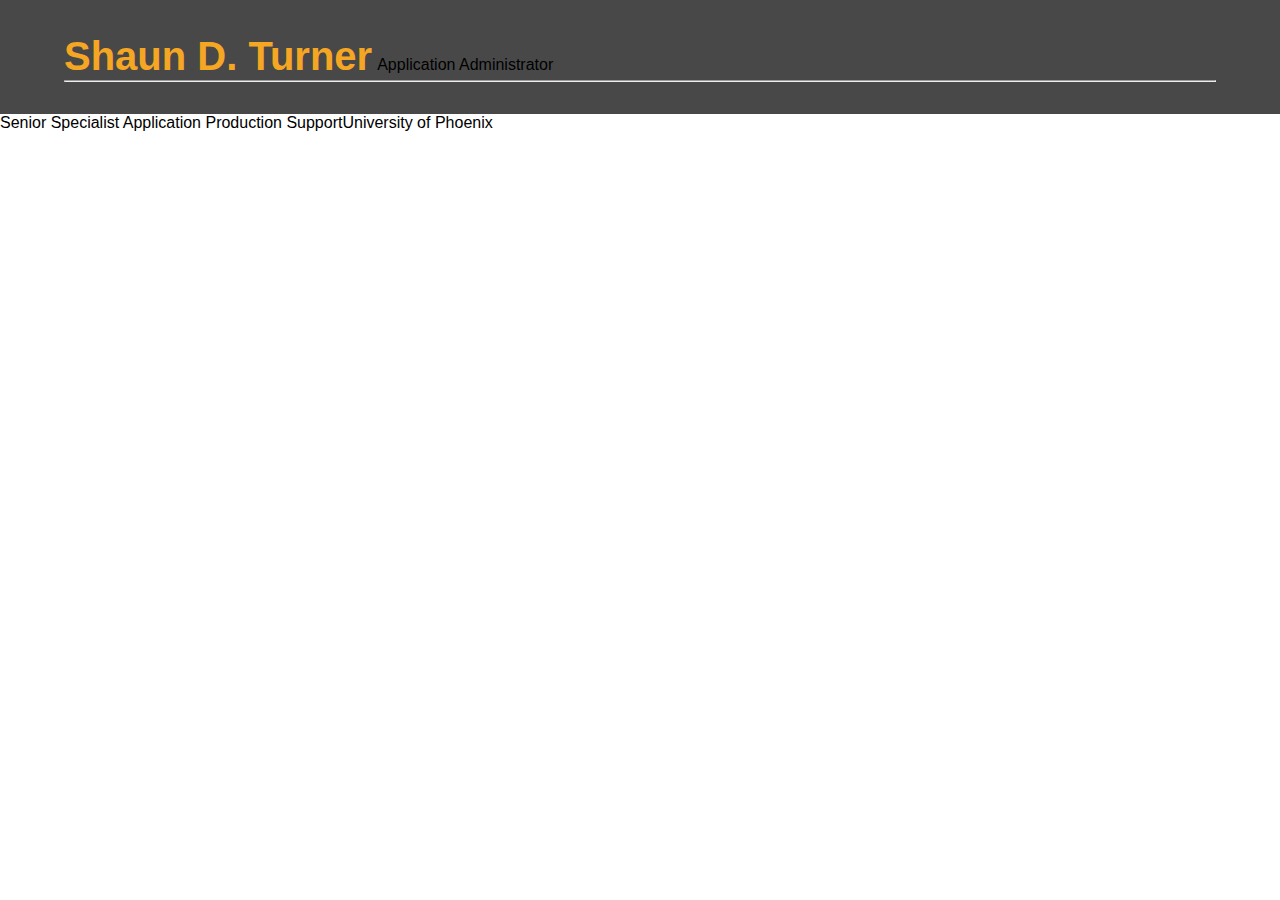
==== project2_STurner/frontend-nanodegree-resume-master/index.html @ 1db3883e "cleaned up dir structure" ====
<!DOCTYPE html>

<!--
This is an HTML document. It contains information about how elements in the website
are arranged. In other words, it describes the layout of a website.

I can't wait to see the resumes you put together!

Cameron Pittman, Udacity Course Developer
-->

<!--
The <head> of a website generally links to important resources the page will
need to load. You'll see a lot of <link>s to CSS files for styles and
<scripts> for JavaScript files to build interactions.
-->
<head>
  <!-- This tells the browser how to read the document. -->
  <meta charset="utf-8">

  <!-- Tells the browser what the title of this page should be. -->
  <title>Resume</title>

  <!-- Load the page styles. -->
  <link href="css/style.css" rel="stylesheet" type="text/css">

  <!--
  jQuery is a common JavaScript library for reading and making changes to the
  Document Object Model (DOM). The DOM is a tree that contains information
  about what is actually visible on a website.

  While HTML is a static document, the browser converts HTML to the
  DOM and the DOM can change. In fact, JavaScript's power comes from
  its ability to manipulate the DOM, which is essentially a JavaScript
  object. When JavaScript makes something interesting happen on a
  website, it's likely the action happened because JavaScript changed
  the DOM. jQuery is fast and easy to use, but it doesn't do anything
  you can't accomplish with vanilla (regular) JavaScript.
  -->
  <script src="js/jQuery.js"></script>

  <!-- More on helper.js in the class -->
  <script src="js/helper.js"></script>

  <!--
  Uncomment the <script> tag below when you're ready to add an interactive
  Google Map to your resume!
  -->
  <!-- <script type="text/javascript" src="http://maps.googleapis.com/maps/api/js?libraries=places"></script> -->

  <meta name="viewport" content="width=device-width">
</head>
<body unresolved>
  <div id="main">
 <!-- You'll be deleting this line in the course -->

    <!--
    Everything from here to the <script> tag below is the skeleton of your
    website. Your code will add information to each of the sections of the
    resume below. You can pretty easily figure out what each section will
    display by looking at the id or at what's written between the <h2> tags.
    -->
    <div id="header" class="center-content clearfix">
      <ul id="topContacts" class='flex-box'></ul>
    </div>
    <div style='clear: both;'></div>
    <div id="workExperience" class='gray'>
      <h2>Work Experience</h2>
    </div>
    <div id="projects">
      <h2>Projects</h2>
    </div>
    <div id="education" class='gray'>
      <h2>Education</h2>
    </div>
    <div id="mapDiv">
      <h2>Where I've Lived and Worked</h2>
    </div>
    <div id="letsConnect" class='dark-gray'>
      <h2 class='orange center-text'>Let's Connect</h2>
        <ul id="footerContacts" class="flex-box">
      </ul>
    </div>
  </div>

  <!--
  The next line tells the browser where to download the JavaScript file you'll be
  writing. In resumeBuilder.js, you'll be writing code that builds the resume
  dynamically when this website, index.html, is opened.
  -->
  <script src="js/resumeBuilder.js"></script>


  <!--
  These scripts are written in JavaScript. You'll be breaking them down as part of
  a quiz. Essentially, the next few lines are checking to see if you have not
  changed each section of the resume. If you have not made any changes to a section
  of the resume, then that part of the resume does not show up. More on this in the
  course.
  -->

  <script type="text/javascript">
    // Notice how all of a sudden there's JavaScript inside this HTML
    // document? You can write JavaScript between <script> tags. At the end of your
    // JavaScript, don't forget the closing script tag with the slash (/).


    // Also, this is a JavaScript style comment. You can comment in JavaScript with:

    //   two slashes for all following characters on a single line, or

    /*
        an opening and closing set of slash asterisks for block comments.
    */


    if(document.getElementsByClassName('flex-item').length === 0) {
      document.getElementById('topContacts').style.display = 'none';
    }
    if(document.getElementsByTagName('h1').length === 0) {
      document.getElementById('header').style.display = 'none';
    }
    if(document.getElementsByClassName('work-entry').length === 0) {
      document.getElementById('workExperience').style.display = 'none';
    }
    if(document.getElementsByClassName('project-entry').length === 0) {
      document.getElementById('projects').style.display = 'none';
    }
    if(document.getElementsByClassName('education-entry').length === 0) {
      document.getElementById('education').style.display = 'none';
    }
    if(document.getElementsByClassName('flex-item').length === 0) {
      document.getElementById('letsConnect').style.display = 'none';
    }
    if(document.getElementById('map') === null) {
      document.getElementById('mapDiv').style.display = 'none';
    }
  </script>
</body>
</html>
---- project2_STurner/frontend-nanodegree-resume-master/css/style.css ----
* {
  padding:0;
  margin:0;
  font-family: 'Roboto', sans-serif;
}

.clearfix {
  overflow: auto;
}

.education-entry, .work-entry, .project-entry {
  padding-left: 5%;
  padding-right: 5%;
}

h1 {
  font-size: 40px;
  color: #F5A623;
  line-height: 48px;
  display: inline;
}

h2 {
  font-weight: bold;
  font-size: 24px;
  color: #999999;
  line-height: 29px;
  padding: 10px;
}

h3 {
  font-style: italic;
  font-size: 20px;
  color: #000000;
  line-height: 22px;
}

h4 {
  font-weight: bold;
  font-size: 14px;
  color: #4A4A4A;
  line-height: 17px;
}

h2, h3, h4, h5 {
  padding:10px;
  padding-left: 5%;
  padding-right: 5%;
}


.date-text {
  font-style: italic;
  font-size: 14px;
  color: #999999;
  line-height: 16px;
  float: left;
}

.location-text {
  font-style: italic;
  font-size: 14px;
  color: #999999;
  line-height: 16px;
  float: right;

}

p {
  font-size: 14px;
  color: #333333;
  line-height: 21px;
}

a {
  color: #1199C3;
  text-decoration: none;
  margin-top: 10px;
  display: block;
}

.welcome-message {
  font-style: italic;
  font-size: 18px;
  color: #F3F3F3;
  line-height: 28px;
}

#skillsH3 {
  color: #F5AE23;
  display: none;
}

.orange {
  background-color: #F5AE23;
}

.orange-text {
  color: #F5AE23;
}

.white-text {
  font-weight: bold;
  color: #FFFFFF;
}

.gray {
  background-color: #F3F3F3;
  padding-bottom: 10px;
  clear:both;
}

.dark-gray {
  background-color: #4A4A4A;
}

/* TODO: Replace with image later */
#header {
  background-color: #484848;
}

.flex-box {
  display: -webkit-flex;
  display: flex;
  flex-direction: row;
  flex-wrap: wrap;
  justify-content: space-around;
  padding: 10px;
}

.center-content {
  padding-top: 2.5%;
  padding-left: 5%;
  padding-right: 5%;
  padding-bottom: 2.5%
}

ul {
  list-style-type: none;
}

.biopic {
  float: left;
  padding: 10px;
  width: 200px;
  display: none;
}

img {
  padding: 10px;
}

/* Bar chart stuff */
.chart div {
  font: 10px sans-serif;
  background-color: #4A4A4A;
  text-align: right;
  padding: 3px;
  margin: 1px;
  height: 12px;
  color: white;
  display: inline-block;
}

span {
  padding: 5px;
}

#letsConnect {
  text-align: center;
}

@media only screen and (max-width: 1024px) {
  #letsConnect {
    margin-top: 5%;
  }
}

@media only screen and (max-width:900px) {
  .biopic {
    width: 175px;
  }
}

@media only screen and (max-width: 750px) {
  #letsConnect {
    margin-top: 10%;
  }
  .biopic {
    width: 150px;
  }
  .welcome-message {
    display: none;
  }
}

#map {
  display: block;
  height: 100%;
  margin-left: 5%;
  margin-right: 5%;
}

#mapDiv {
  height: 400px;
  width: 100%;
  padding-bottom: 5%;
}

@media only screen and (min-width: 750px) {
  #skillsH3,
  .biopic {
    display: block;
  }
}
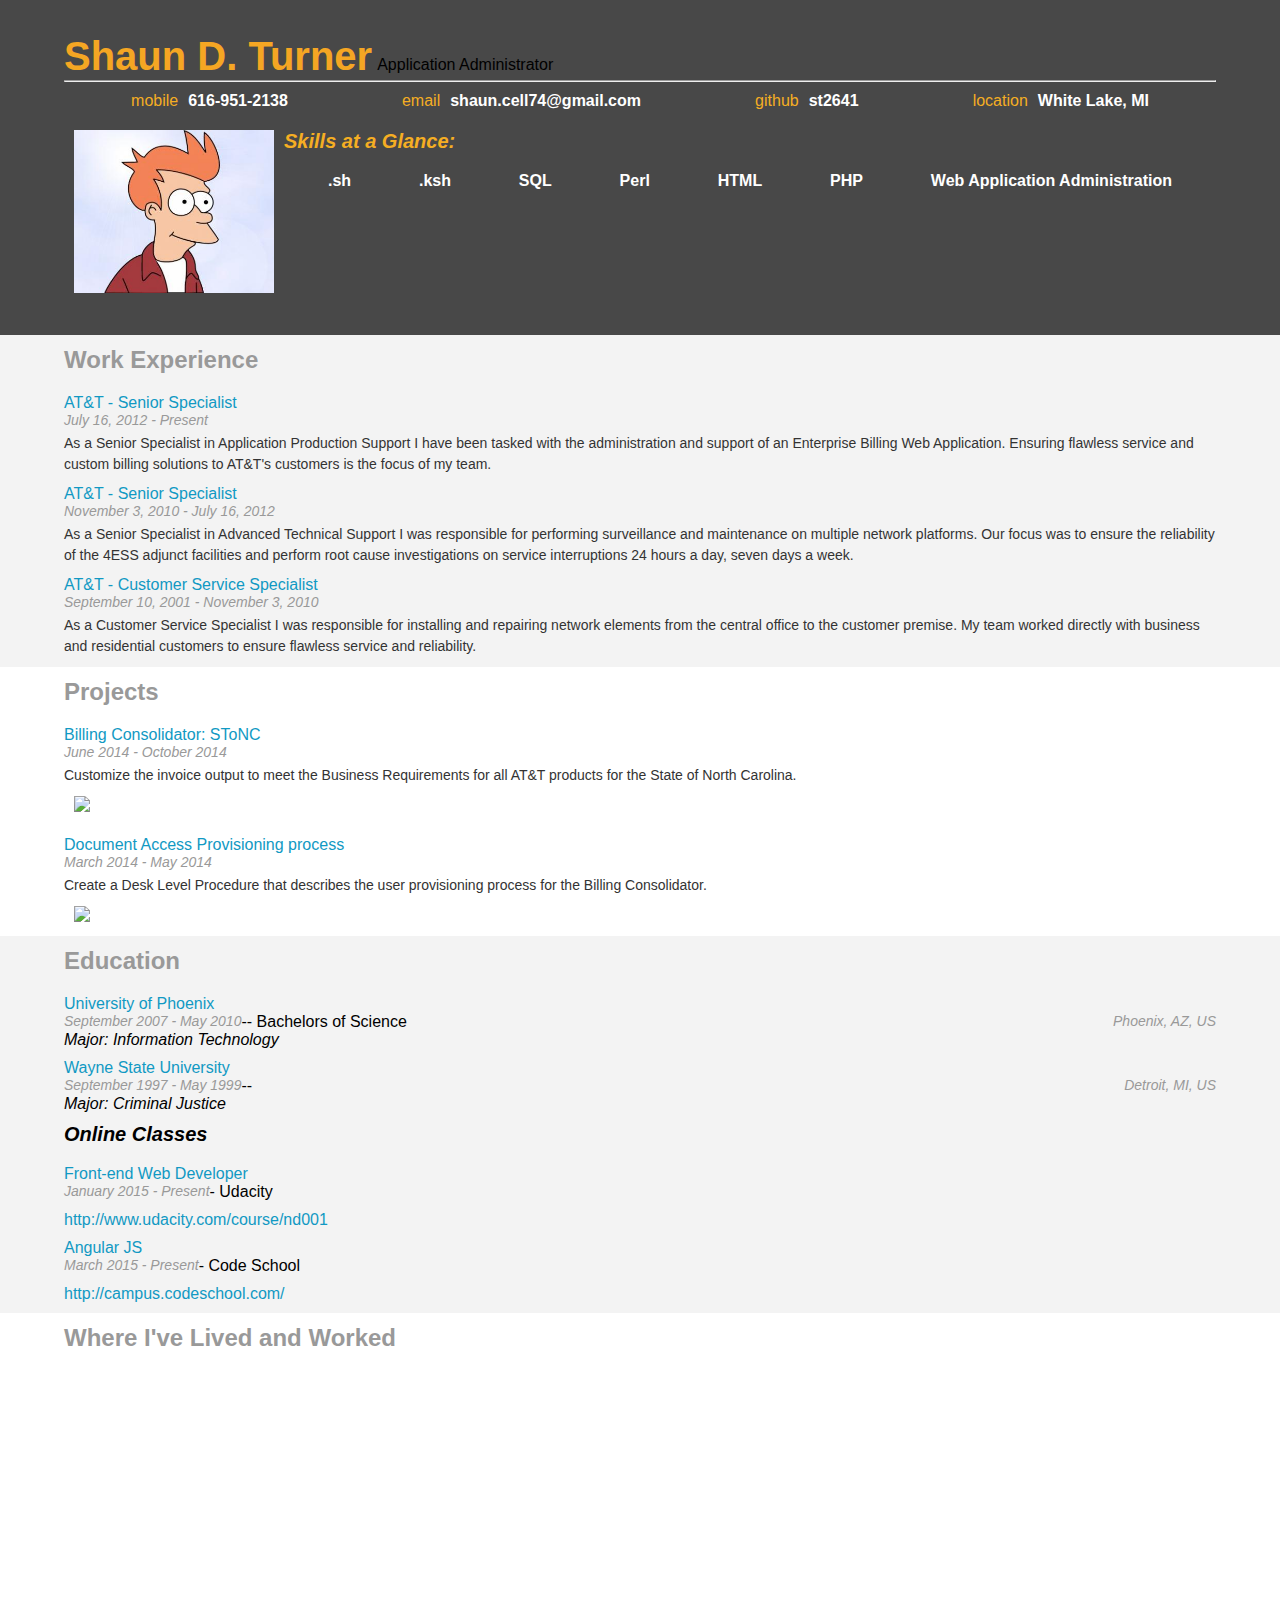
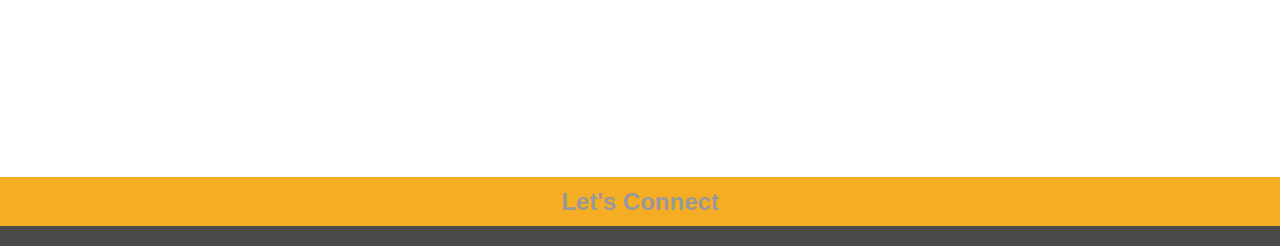
==== commit 92e1c814: "removed comments from helper.js and tried to trouble-shoot the map div." ====
--- a/project2_STurner/frontend-nanodegree-resume-master/index.html
+++ b/project2_STurner/frontend-nanodegree-resume-master/index.html
@@ -60,9 +60,10 @@
     resume below. You can pretty easily figure out what each section will
     display by looking at the id or at what's written between the <h2> tags.
     -->
-    <div id="header" class="center-content clearfix">
-      <ul id="topContacts" class='flex-box'></ul>
-    </div>
+	<div id="header" class='center-content clearfix''>
+	  <ul id="topContacts" class='flex-box'></ul>
+	</div>
+
     <div style='clear: both;'></div>
     <div id="workExperience" class='gray'>
       <h2>Work Experience</h2>
@@ -88,8 +89,7 @@
   writing. In resumeBuilder.js, you'll be writing code that builds the resume
   dynamically when this website, index.html, is opened.
   -->
-  <script src="js/resumeBuilder.js"></script>
-
+<script src="js/resumeBuilder.js"></script>
 
   <!--
   These scripts are written in JavaScript. You'll be breaking them down as part of
@@ -115,25 +115,25 @@
 
 
     if(document.getElementsByClassName('flex-item').length === 0) {
-      document.getElementById('topContacts').style.display = 'none';
+      document.getElementById('topContacts').style.backgroundColor = 'black';
     }
     if(document.getElementsByTagName('h1').length === 0) {
-      document.getElementById('header').style.display = 'none';
+      document.getElementById('header').style.backgroundColor = 'black';
     }
     if(document.getElementsByClassName('work-entry').length === 0) {
-      document.getElementById('workExperience').style.display = 'none';
+      document.getElementById('workExperience').style.backgroundColor = 'black';
     }
     if(document.getElementsByClassName('project-entry').length === 0) {
-      document.getElementById('projects').style.display = 'none';
+      document.getElementById('projects').style.backgroundColor = 'black';
     }
     if(document.getElementsByClassName('education-entry').length === 0) {
-      document.getElementById('education').style.display = 'none';
+      document.getElementById('education').style.backgroundColor = 'black';
     }
     if(document.getElementsByClassName('flex-item').length === 0) {
-      document.getElementById('letsConnect').style.display = 'none';
+      document.getElementById('letsConnect').style.backgroundColor = 'black';
     }
     if(document.getElementById('map') === null) {
-      document.getElementById('mapDiv').style.display = 'none';
+      document.getElementById('mapDiv').style.backgroundColor = 'black';
     }
   </script>
 </body>
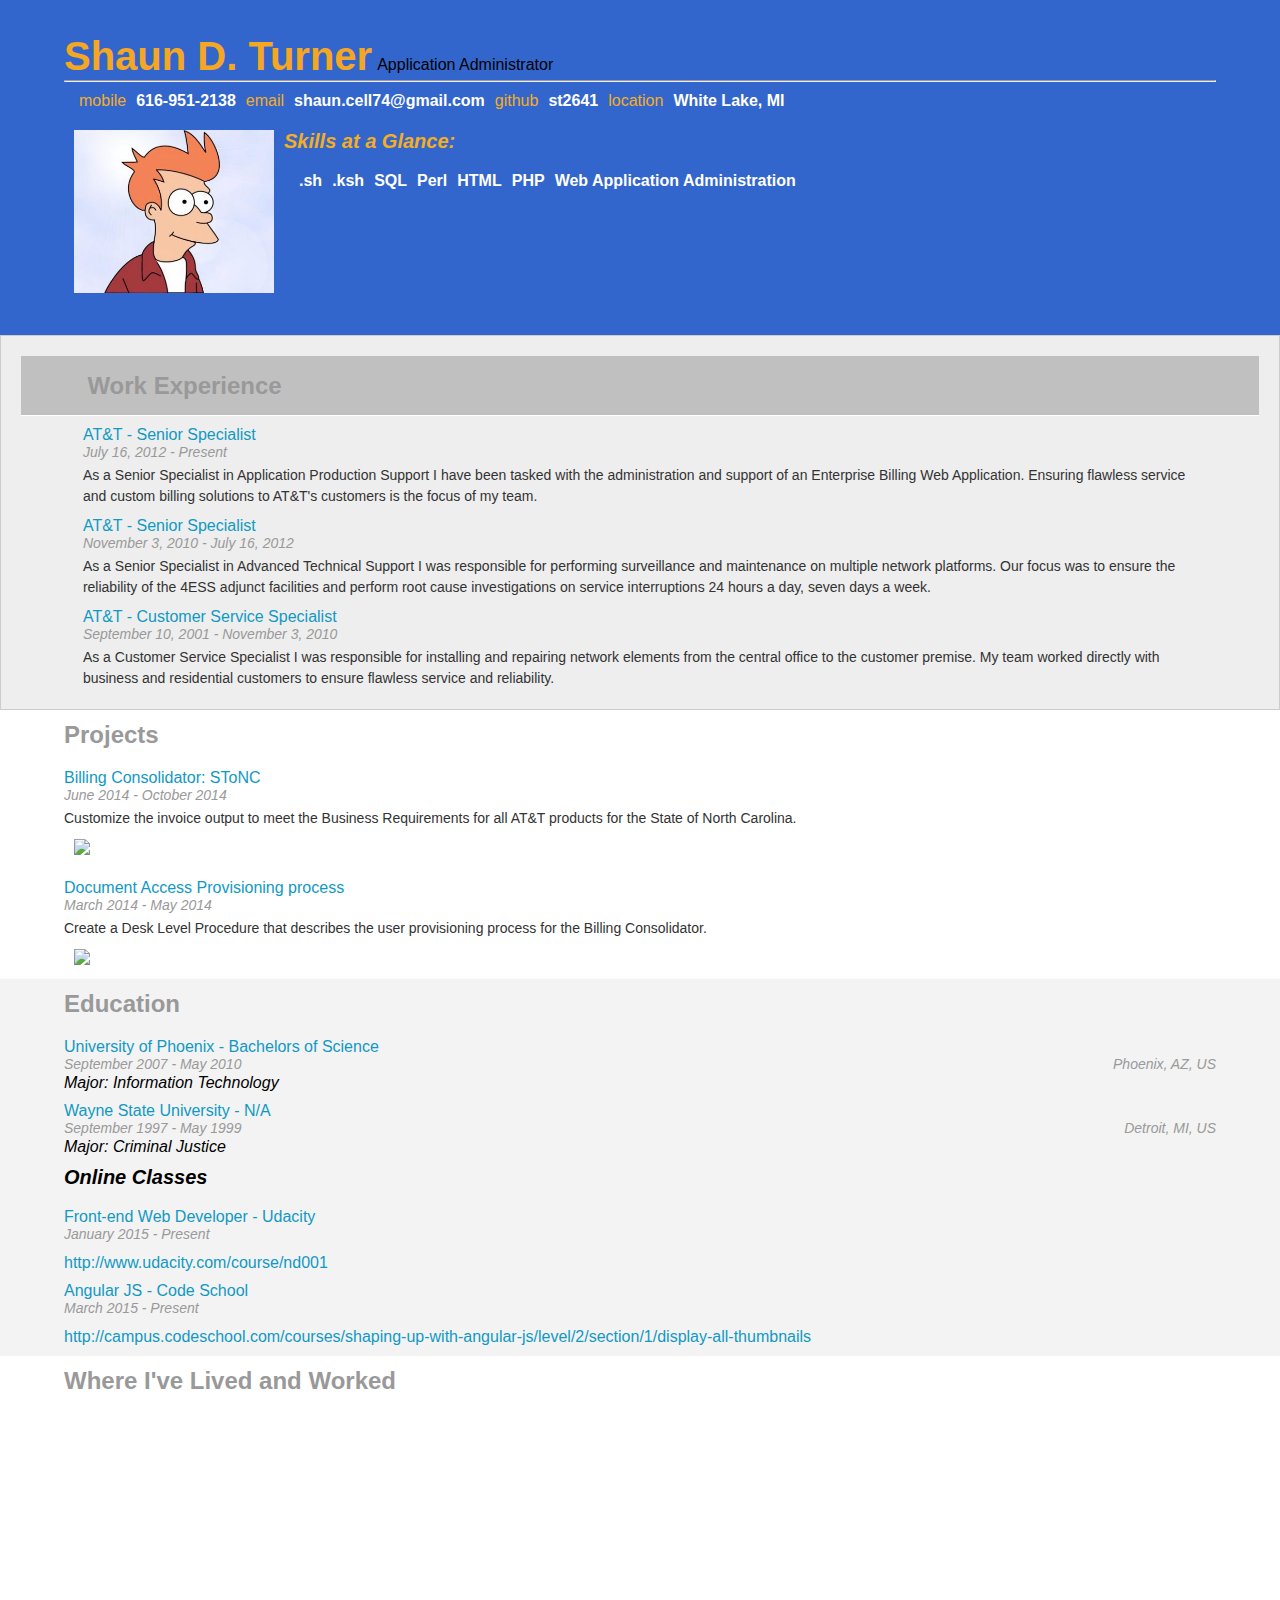
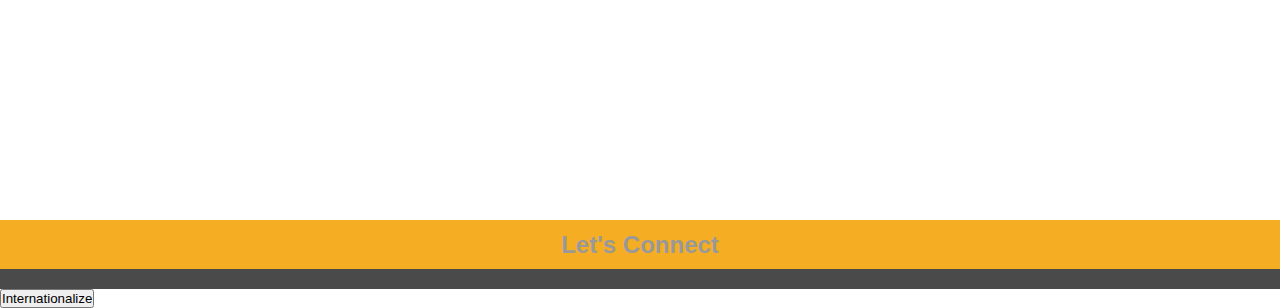
==== commit 2a8f124b: "Binding AngularJS functions to features" ====
--- a/project2_STurner/frontend-nanodegree-resume-master/index.html
+++ b/project2_STurner/frontend-nanodegree-resume-master/index.html
@@ -1,11 +1,9 @@
 <!DOCTYPE html>
-
+<html ng-app= "accordion">
 <!--
 This is an HTML document. It contains information about how elements in the website
 are arranged. In other words, it describes the layout of a website.
-
 I can't wait to see the resumes you put together!
-
 Cameron Pittman, Udacity Course Developer
 -->
 
@@ -28,7 +26,6 @@
   jQuery is a common JavaScript library for reading and making changes to the
   Document Object Model (DOM). The DOM is a tree that contains information
   about what is actually visible on a website.
-
   While HTML is a static document, the browser converts HTML to the
   DOM and the DOM can change. In fact, JavaScript's power comes from
   its ability to manipulate the DOM, which is essentially a JavaScript
@@ -41,16 +38,17 @@
 
   <!-- More on helper.js in the class -->
   <script src="js/helper.js"></script>
-
+<script src="js/angular.min.js"></script>
+<script src="js/accordion.js"></script>
   <!--
   Uncomment the <script> tag below when you're ready to add an interactive
   Google Map to your resume!
   -->
-  <!-- <script type="text/javascript" src="http://maps.googleapis.com/maps/api/js?libraries=places"></script> -->
+ <script type="text/javascript" src="http://maps.googleapis.com/maps/api/js?libraries=places"></script> 
 
   <meta name="viewport" content="width=device-width">
 </head>
-<body unresolved>
+<body>
   <div id="main">
  <!-- You'll be deleting this line in the course -->
 
@@ -63,11 +61,20 @@
 	<div id="header" class='center-content clearfix''>
 	  <ul id="topContacts" class='flex-box'></ul>
 	</div>
+    <div style='clear: both;'></div>
+	
+	
+	
+	<div id="workExperience" class='gray accordion__container' ng-controller='myCtrl'>
+		<div class='accordion__tab'>
+			<div class='accordion__tab-title' ng-click='openTab'>
+				<h2>Work Experience</h2>
+			</div>
+			<div class='accordion__tab-content' ng-show="isOpenTab"></div>
+		</div>
+	</div>
 
-    <div style='clear: both;'></div>
-    <div id="workExperience" class='gray'>
-      <h2>Work Experience</h2>
-    </div>
+	
     <div id="projects">
       <h2>Projects</h2>
     </div>
@@ -91,6 +98,7 @@
   -->
 <script src="js/resumeBuilder.js"></script>
 
+
   <!--
   These scripts are written in JavaScript. You'll be breaking them down as part of
   a quiz. Essentially, the next few lines are checking to see if you have not
@@ -103,17 +111,11 @@
     // Notice how all of a sudden there's JavaScript inside this HTML
     // document? You can write JavaScript between <script> tags. At the end of your
     // JavaScript, don't forget the closing script tag with the slash (/).
-
-
     // Also, this is a JavaScript style comment. You can comment in JavaScript with:
-
     //   two slashes for all following characters on a single line, or
-
     /*
         an opening and closing set of slash asterisks for block comments.
     */
-
-
     if(document.getElementsByClassName('flex-item').length === 0) {
       document.getElementById('topContacts').style.backgroundColor = 'black';
     }
@@ -137,4 +139,4 @@
     }
   </script>
 </body>
-</html>
+</html>--- a/project2_STurner/frontend-nanodegree-resume-master/css/style.css
+++ b/project2_STurner/frontend-nanodegree-resume-master/css/style.css
@@ -89,6 +89,7 @@
 #skillsH3 {
   color: #F5AE23;
   display: none;
+  word-wrap: normal;
 }
 
 .orange {
@@ -116,15 +117,15 @@
 
 /* TODO: Replace with image later */
 #header {
-  background-color: #484848;
+  background-color: #3366CC;
 }
 
 .flex-box {
   display: -webkit-flex;
   display: flex;
-  flex-direction: row;
-  flex-wrap: wrap;
-  justify-content: space-around;
+  display: flex-direction: row;
+  flex-wrap: normal;
+  /*--justify-content: space-around;*/
   padding: 10px;
 }
 
@@ -132,7 +133,7 @@
   padding-top: 2.5%;
   padding-left: 5%;
   padding-right: 5%;
-  padding-bottom: 2.5%
+  padding-bottom: 2.5%;
 }
 
 ul {
@@ -213,3 +214,24 @@
     display: block;
   }
 }
+/*-----------------------------*/
+.accordion__container {
+    background: #eee;
+    border: 1px solid #ccc;
+    padding: 20px;
+}
+.accordion__tab {
+    background: #aaa;
+    color: #fff;
+    border-bottom: 1px solid white;
+}
+.accordion__tab-title {
+    background: #C0C0C0;
+    padding: 5px;
+    cursor: pointer;
+}
+.accordion__tab-content {
+    background: #999;
+     padding-left: 5%;
+  padding-right: 5%;
+}
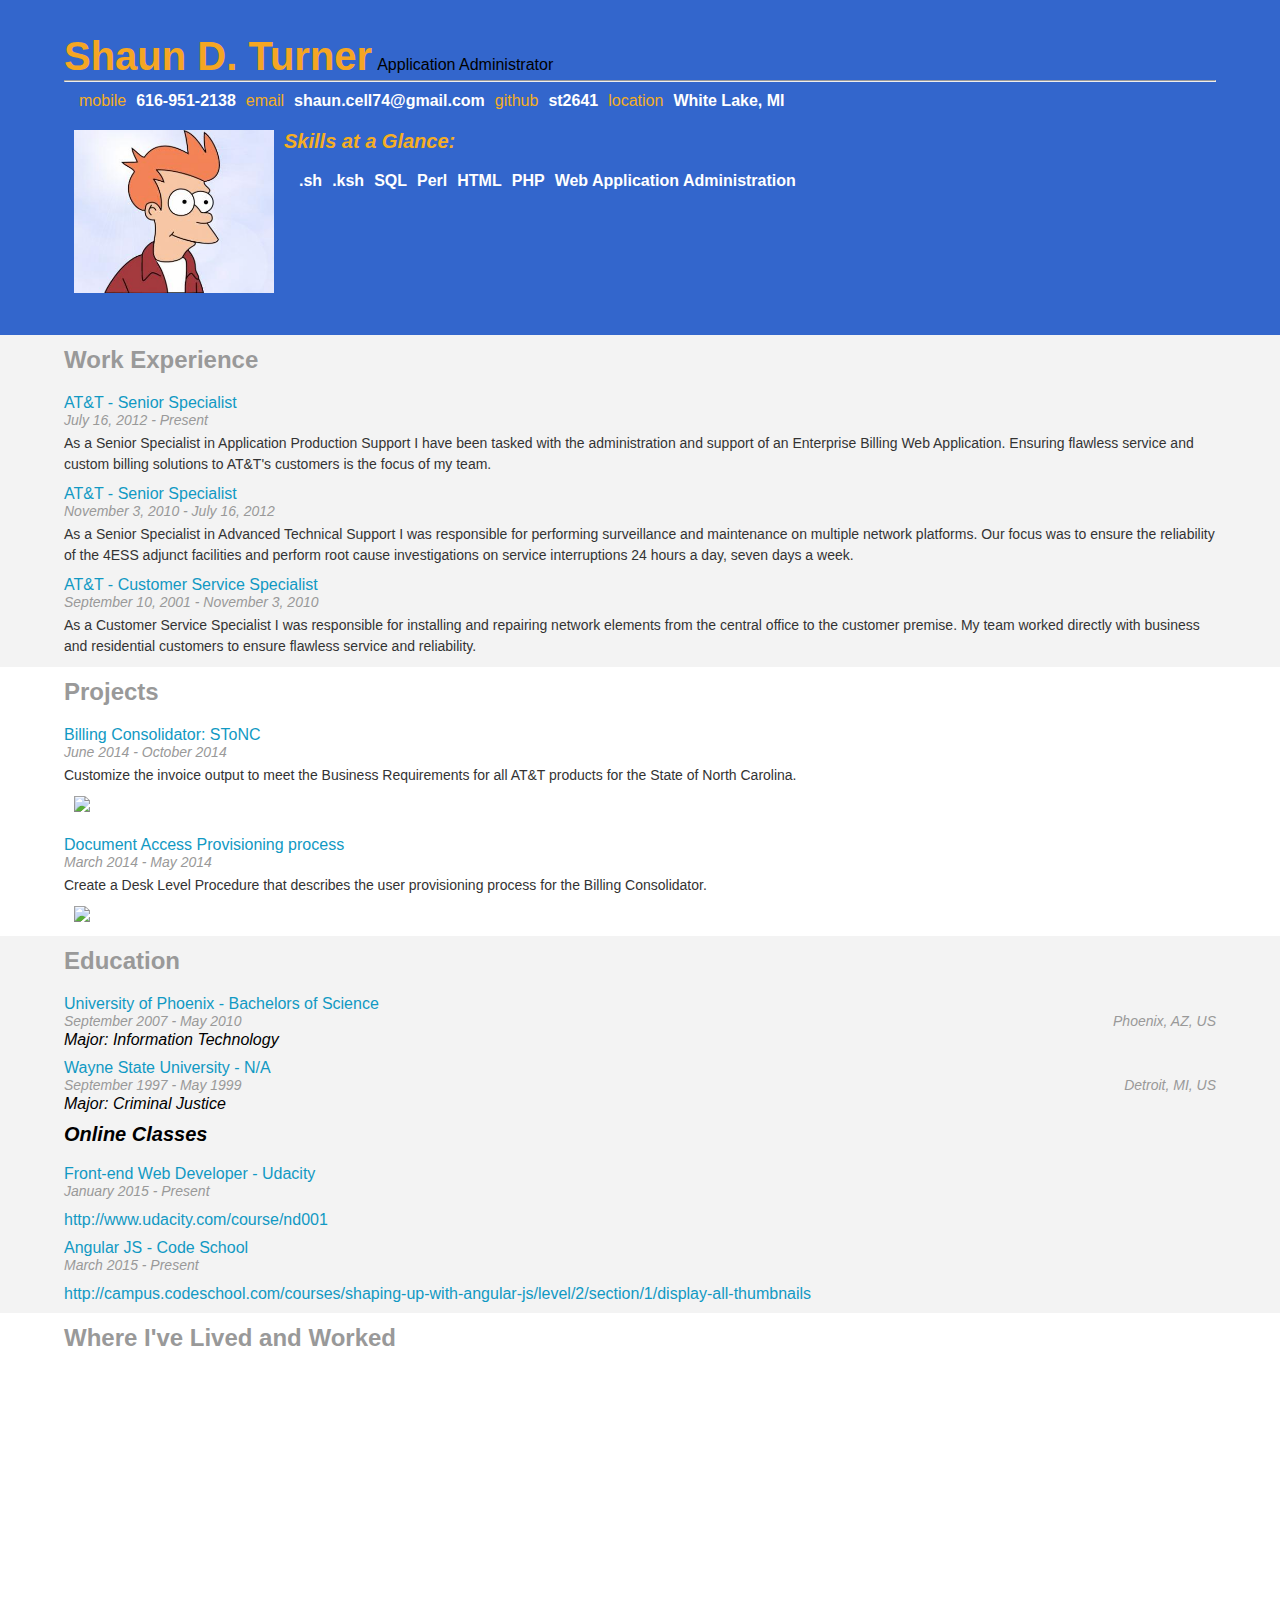
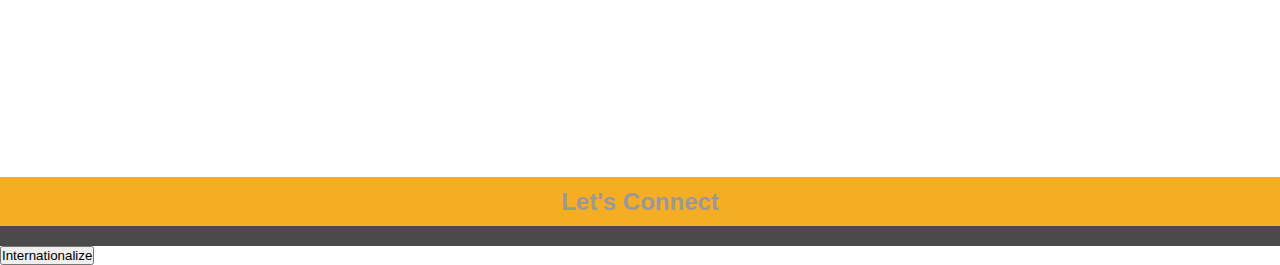
==== commit 35fdfcfd: "restored docs by removing accordion.angular functionality" ====
--- a/project2_STurner/frontend-nanodegree-resume-master/index.html
+++ b/project2_STurner/frontend-nanodegree-resume-master/index.html
@@ -38,8 +38,6 @@
 
   <!-- More on helper.js in the class -->
   <script src="js/helper.js"></script>
-<script src="js/angular.min.js"></script>
-<script src="js/accordion.js"></script>
   <!--
   Uncomment the <script> tag below when you're ready to add an interactive
   Google Map to your resume!
@@ -58,26 +56,17 @@
     resume below. You can pretty easily figure out what each section will
     display by looking at the id or at what's written between the <h2> tags.
     -->
-	<div id="header" class='center-content clearfix''>
+	<div id="header" class='center-content clearfix'>
 	  <ul id="topContacts" class='flex-box'></ul>
 	</div>
     <div style='clear: both;'></div>
 	
-	
-	
-	<div id="workExperience" class='gray accordion__container' ng-controller='myCtrl'>
-		<div class='accordion__tab'>
-			<div class='accordion__tab-title' ng-click='openTab'>
-				<h2>Work Experience</h2>
-			</div>
-			<div class='accordion__tab-content' ng-show="isOpenTab"></div>
-		</div>
+	<div id="workExperience" class='gray'>
+	<h2>Work Experience</h2>
 	</div>
-
-	
-    <div id="projects">
-      <h2>Projects</h2>
-    </div>
+	<div id="projects">
+		<h2>Projects</h2>
+	</div>
     <div id="education" class='gray'>
       <h2>Education</h2>
     </div>
@@ -86,7 +75,7 @@
     </div>
     <div id="letsConnect" class='dark-gray'>
       <h2 class='orange center-text'>Let's Connect</h2>
-        <ul id="footerContacts" class="flex-box">
+        <ul id="footerContacts" class='flex-box'>
       </ul>
     </div>
   </div>
--- a/project2_STurner/frontend-nanodegree-resume-master/css/style.css
+++ b/project2_STurner/frontend-nanodegree-resume-master/css/style.css
@@ -213,25 +213,4 @@
   .biopic {
     display: block;
   }
-}
-/*-----------------------------*/
-.accordion__container {
-    background: #eee;
-    border: 1px solid #ccc;
-    padding: 20px;
-}
-.accordion__tab {
-    background: #aaa;
-    color: #fff;
-    border-bottom: 1px solid white;
-}
-.accordion__tab-title {
-    background: #C0C0C0;
-    padding: 5px;
-    cursor: pointer;
-}
-.accordion__tab-content {
-    background: #999;
-     padding-left: 5%;
-  padding-right: 5%;
-}
+}